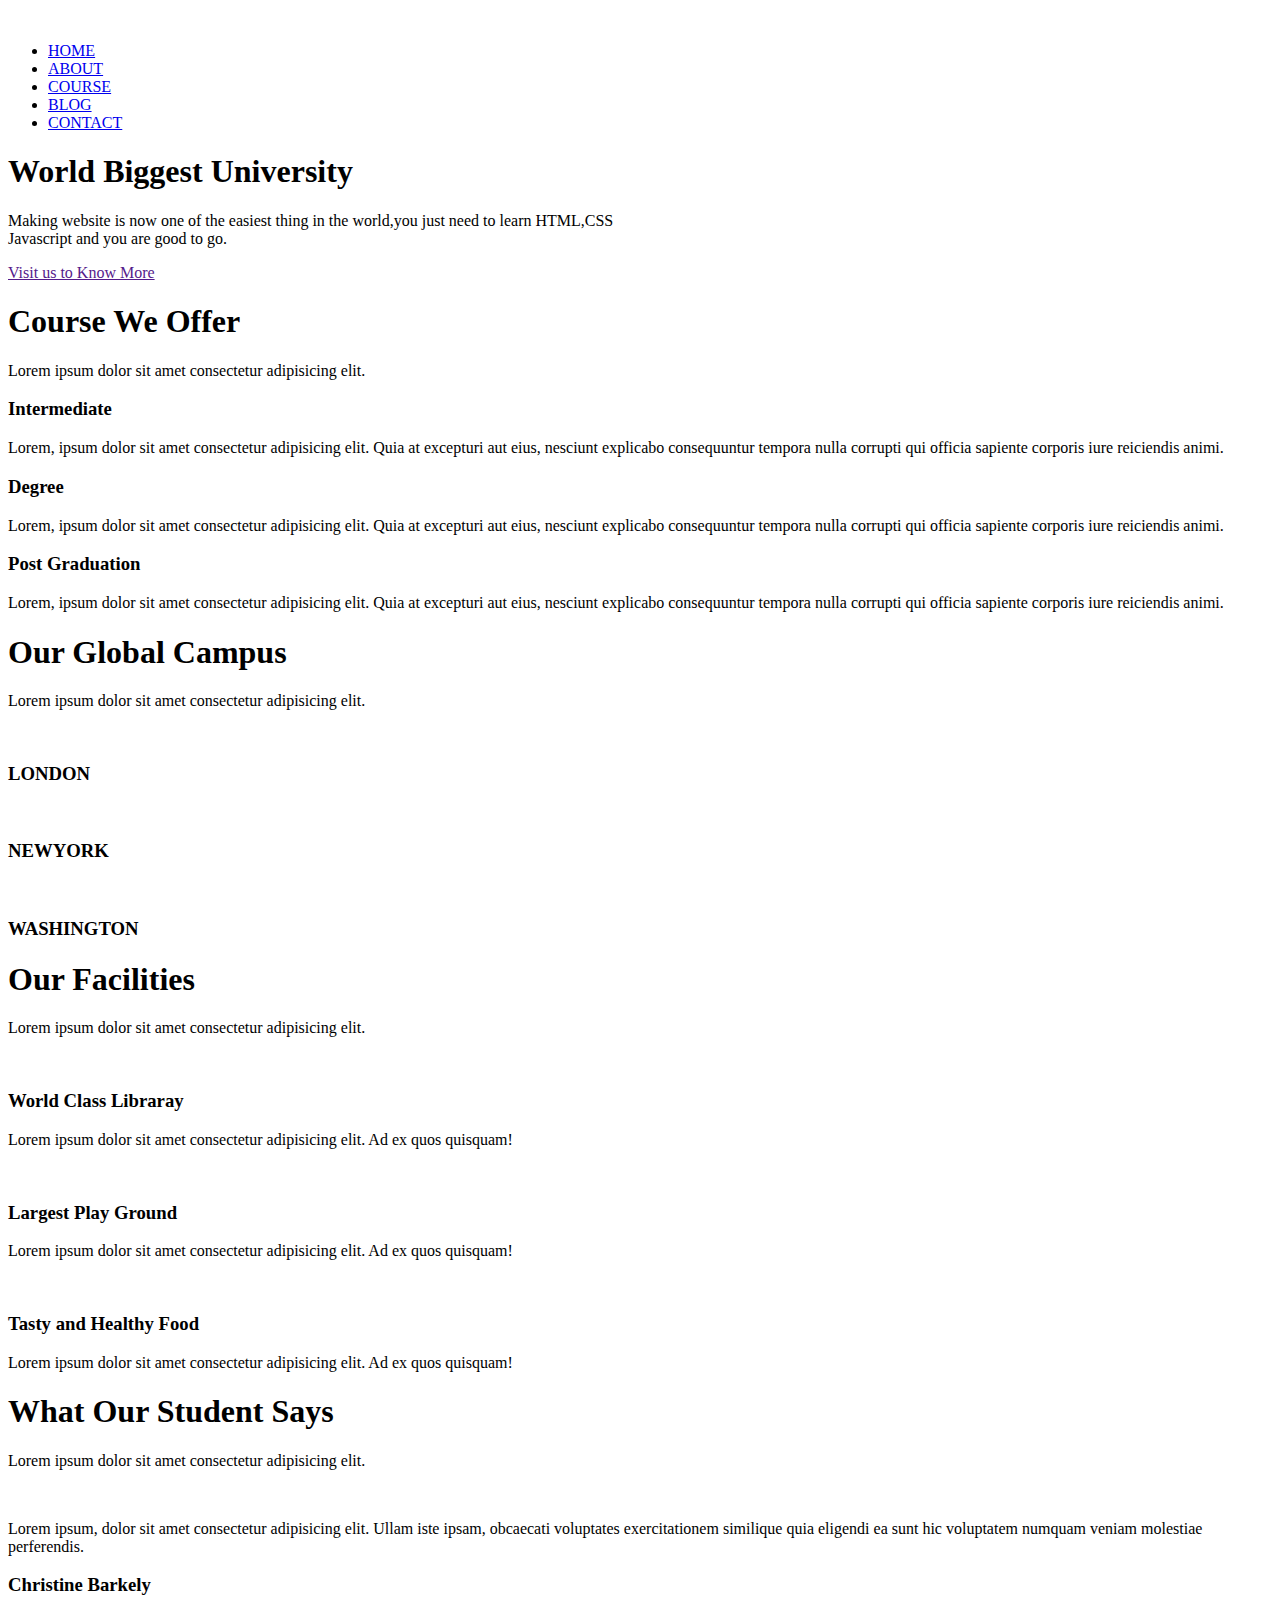
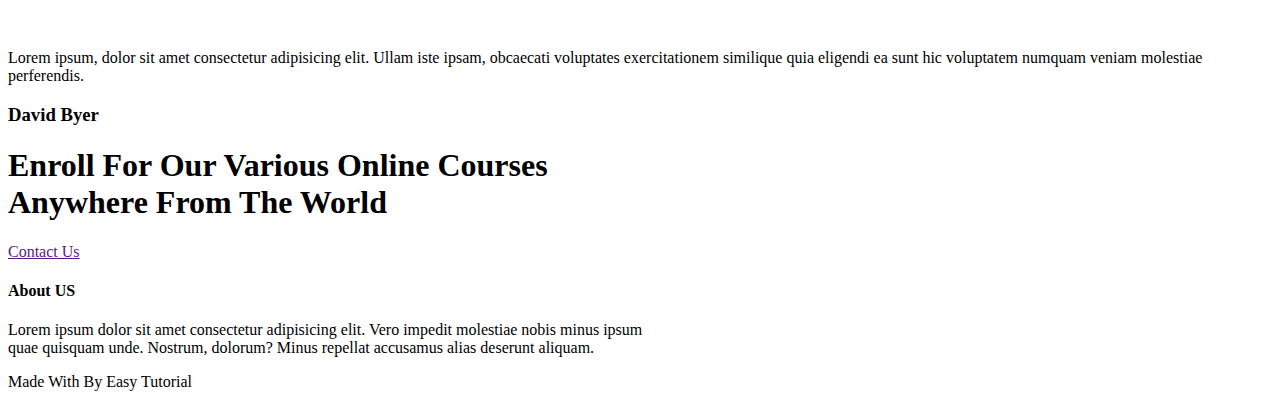
==== index.html @ d65ba2fa "Update web tittle" ====
<!DOCTYPE html>
<html lang="en">
  <head>
    <meta charset="UTF-8" />
    <meta name="viewport" content="width=device-width, initial-scale=1.0" />
    <title>University web</title>
    <link rel="stylesheet" href="style.css" />
    <link
      rel="stylesheet"
      href="https://cdnjs.cloudflare.com/ajax/libs/font-awesome/6.5.2/css/all.min.css"
      integrity="sha512-SnH5WK+bZxgPHs44uWIX+LLJAJ9/2PkPKZ5QiAj6Ta86w+fsb2TkcmfRyVX3pBnMFcV7oQPJkl9QevSCWr3W6A=="
      crossorigin="anonymous"
      referrerpolicy="no-referrer"
    />
  </head>
  <body>
    <!------------------------- header-section ------------------------->

    <section class="header">
      <div class="nav-manu">
        <div class="nav-logo">
          <img src="logo.png" alt="" />
        </div>
        <div class="nav-list" id="nav-list">
          <i class="fa fa-times" onclick="hidemenu()"></i>
          <ul>
            <li><a href="index.html">HOME</a></li>
            <li><a href="about.html">ABOUT</a></li>
            <li><a href="course.html">COURSE</a></li>
            <li><a href="Blog.html">BLOG</a></li>
            <li><a href="contact.html">CONTACT</a></li>
          </ul>
        </div>
        <i class="fa fa-bars" onclick="showmenu()"></i>
      </div>
      <div class="text-box">
        <h1>World Biggest University</h1>
        <p>
          Making website is now one of the easiest thing in the world,you just
          need to learn HTML,CSS<br />Javascript and you are good to go.
        </p>
        <a href="" class="hero-btn">Visit us to Know More</a>
      </div>
    </section>

    <!------------------------- course-section ------------------------->

    <section class="course">
      <h1>Course We Offer</h1>
      <p>Lorem ipsum dolor sit amet consectetur adipisicing elit.</p>
      <div class="row">
        <div class="course-col">
          <h3>Intermediate</h3>
          <p>
            Lorem, ipsum dolor sit amet consectetur adipisicing elit. Quia at
            excepturi aut eius, nesciunt explicabo consequuntur tempora nulla
            corrupti qui officia sapiente corporis iure reiciendis animi.
          </p>
        </div>
        <div class="course-col">
          <h3>Degree</h3>
          <p>
            Lorem, ipsum dolor sit amet consectetur adipisicing elit. Quia at
            excepturi aut eius, nesciunt explicabo consequuntur tempora nulla
            corrupti qui officia sapiente corporis iure reiciendis animi.
          </p>
        </div>
        <div class="course-col">
          <h3>Post Graduation</h3>
          <p>
            Lorem, ipsum dolor sit amet consectetur adipisicing elit. Quia at
            excepturi aut eius, nesciunt explicabo consequuntur tempora nulla
            corrupti qui officia sapiente corporis iure reiciendis animi.
          </p>
        </div>
      </div>
    </section>

    <!------------------------- section campus ------------------------->

    <section class="campus">
      <h1>Our Global Campus</h1>
      <p>Lorem ipsum dolor sit amet consectetur adipisicing elit.</p>
      <div class="row">
        <div class="campus-col">
          <img src="london.png" alt="" />
          <div class="layer">
            <h3>LONDON</h3>
          </div>
        </div>
        <div class="campus-col">
          <img src="newyork.png" alt="" />
          <div class="layer">
            <h3>NEWYORK</h3>
          </div>
        </div>
        <div class="campus-col">
          <img src="washington.png" alt="" />
          <div class="layer">
            <h3>WASHINGTON</h3>
          </div>
        </div>
      </div>
    </section>

    <!------------------------- section facilities ------------------------->

    <section class="facilities">
      <h1>Our Facilities</h1>
      <p>Lorem ipsum dolor sit amet consectetur adipisicing elit.</p>
      <div class="row">
        <div class="facilities-col">
          <img src="library.png" alt="" />
          <h3>World Class Libraray</h3>
          <p>
            Lorem ipsum dolor sit amet consectetur adipisicing elit. Ad ex quos
            quisquam!
          </p>
        </div>
        <div class="facilities-col">
          <img src="basketball.png" alt="" />
          <h3>Largest Play Ground</h3>
          <p>
            Lorem ipsum dolor sit amet consectetur adipisicing elit. Ad ex quos
            quisquam!
          </p>
        </div>
        <div class="facilities-col">
          <img src="cafeteria.png" alt="" />
          <h3>Tasty and Healthy Food</h3>
          <p>
            Lorem ipsum dolor sit amet consectetur adipisicing elit. Ad ex quos
            quisquam!
          </p>
        </div>
      </div>
    </section>

    <!------------------------- Testemonial section ------------------------->

    <section class="testemonial">
      <h1>What Our Student Says</h1>
      <p>Lorem ipsum dolor sit amet consectetur adipisicing elit.</p>
      <div class="row">
        <div class="testemonial-col">
          <img src="user1.jpg" alt="" />
          <div class="div">
            <p>
              Lorem ipsum, dolor sit amet consectetur adipisicing elit. Ullam
              iste ipsam, obcaecati voluptates exercitationem similique quia
              eligendi ea sunt hic voluptatem numquam veniam molestiae
              perferendis.
            </p>
            <h3>Christine Barkely</h3>
            <i class="fa fa-star"></i>
            <i class="fa fa-star"></i>
            <i class="fa fa-star"></i>
            <i class="fa fa-star"></i>
            <i class="fa-regular fa-star"></i>
          </div>
        </div>
        <div class="testemonial-col">
          <img src="user2.jpg" alt="" />
          <div class="div">
            <p>
              Lorem ipsum, dolor sit amet consectetur adipisicing elit. Ullam
              iste ipsam, obcaecati voluptates exercitationem similique quia
              eligendi ea sunt hic voluptatem numquam veniam molestiae
              perferendis.
            </p>
            <h3>David Byer</h3>
            <i class="fa fa-star"></i>
            <i class="fa fa-star"></i>
            <i class="fa fa-star"></i>
            <i class="fa fa-star"></i>
            <i class="fa-regular fa-star"></i>
          </div>
        </div>
      </div>
    </section>

    <!------------------------- call to action ------------------------->
    <section class="cta">
      <h1>
        Enroll For Our Various Online Courses<br />
        Anywhere From The World
      </h1>
      <a href="" class="hero-btn">Contact Us</a>
    </section>

    <!------------------------- footer ------------------------->

    <section class="footer">
      <h4>About US</h4>
      <p>
        Lorem ipsum dolor sit amet consectetur adipisicing elit. Vero impedit
        molestiae nobis minus ipsum<br />
        quae quisquam unde. Nostrum, dolorum? Minus repellat accusamus alias
        deserunt aliquam.
      </p>
      <div class="icon">
        <i class="fa-brands fa-facebook"></i>
        <i class="fa-brands fa-twitter"></i>
        <i class="fa-brands fa-instagram"></i>
        <i class="fa-brands fa-linkedin"></i>
      </div>
      <p>Made With <i class="fa-regular fa-heart"></i> By Easy Tutorial</p>
    </section>

    <script>
      var navlist = document.getElementById("nav-list");
      function showmenu() {
        navlist.style.right = "0";
      }
      function hidemenu() {
        navlist.style.right = "-200px";
      }
    </script>
  </body>
</html>
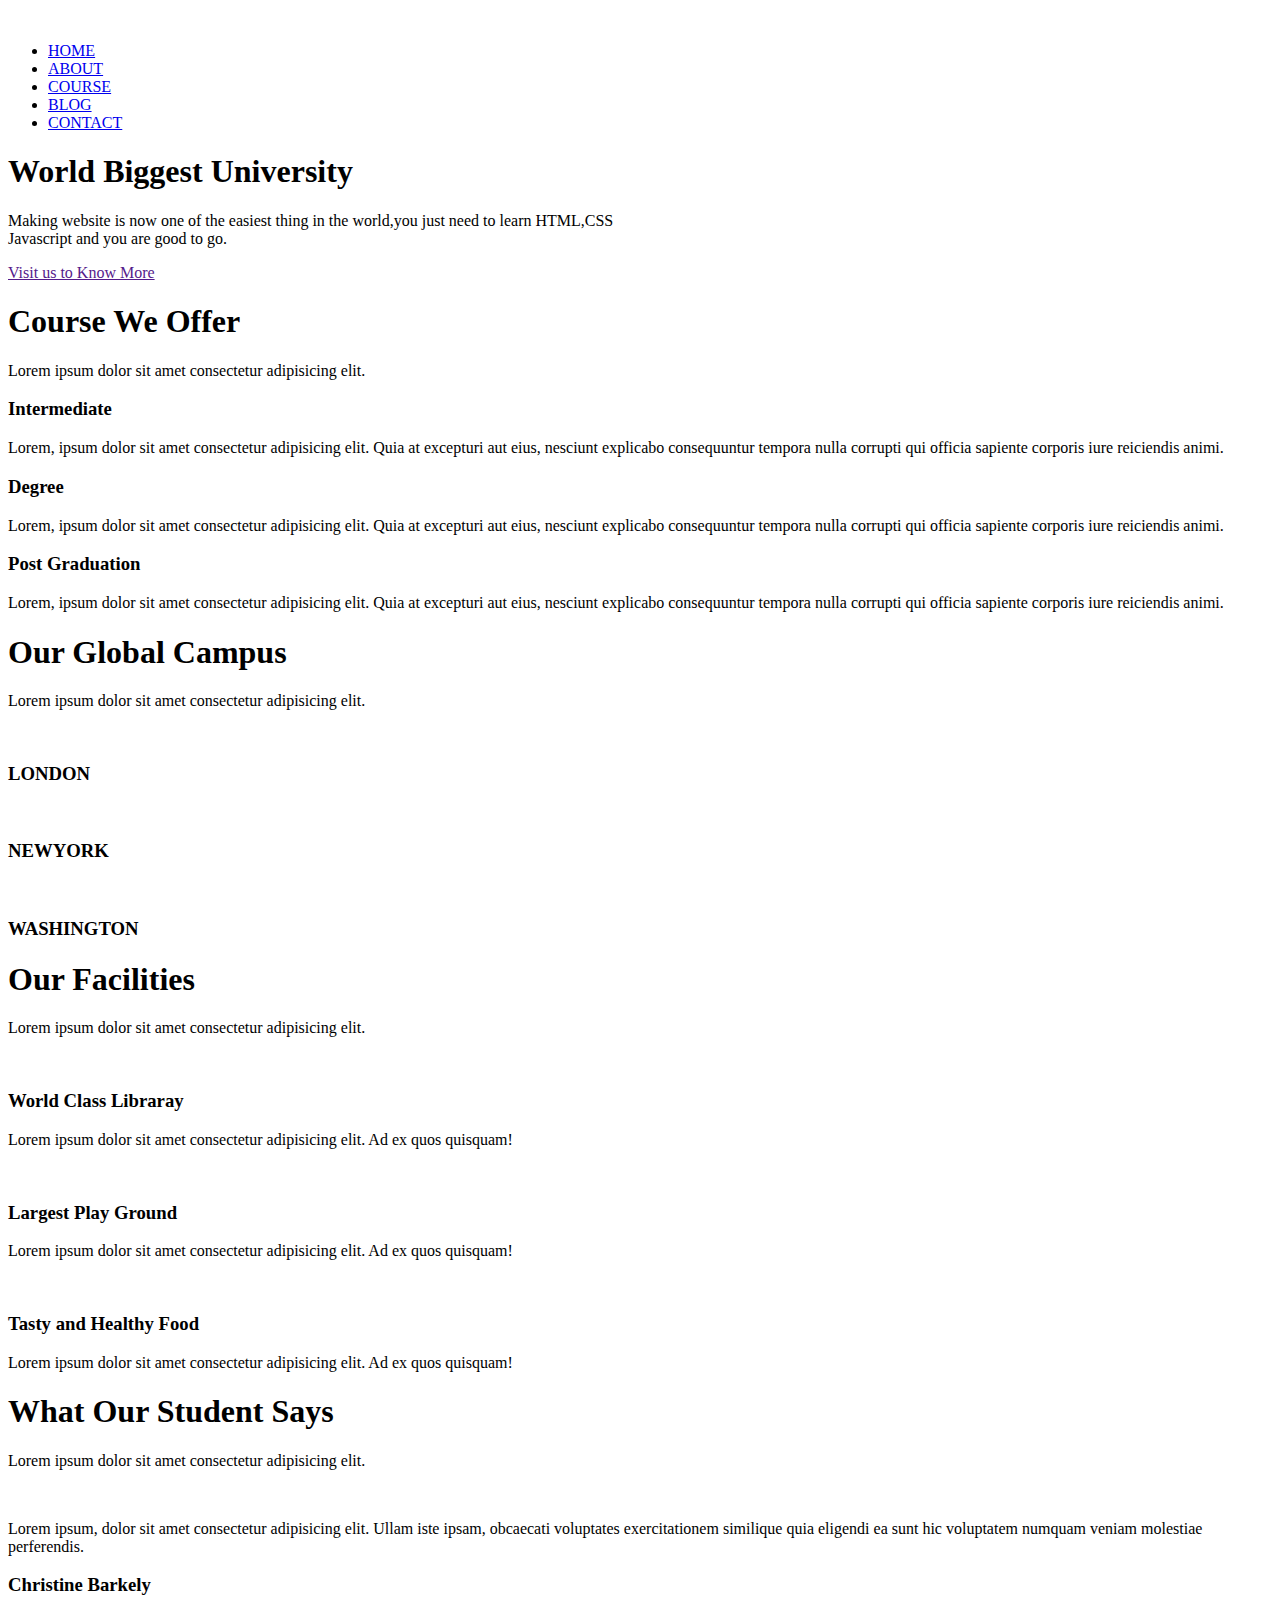
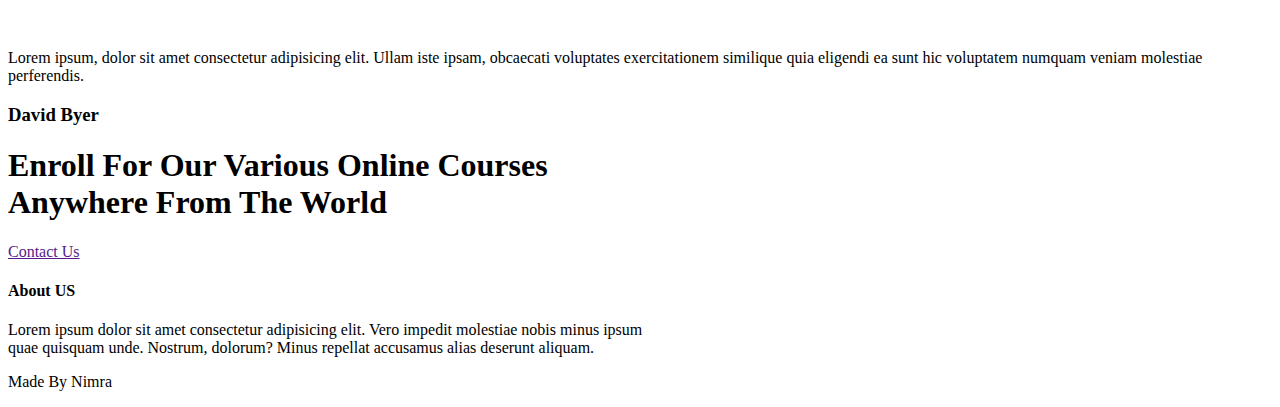
==== commit 5d28f72c: "fix changes" ====
--- a/index.html
+++ b/index.html
@@ -204,7 +204,7 @@
         <i class="fa-brands fa-instagram"></i>
         <i class="fa-brands fa-linkedin"></i>
       </div>
-      <p>Made With <i class="fa-regular fa-heart"></i> By Easy Tutorial</p>
+      <p>Made  <i class="fa-regular fa-heart"></i> By Nimra</p>
     </section>
 
     <script>
